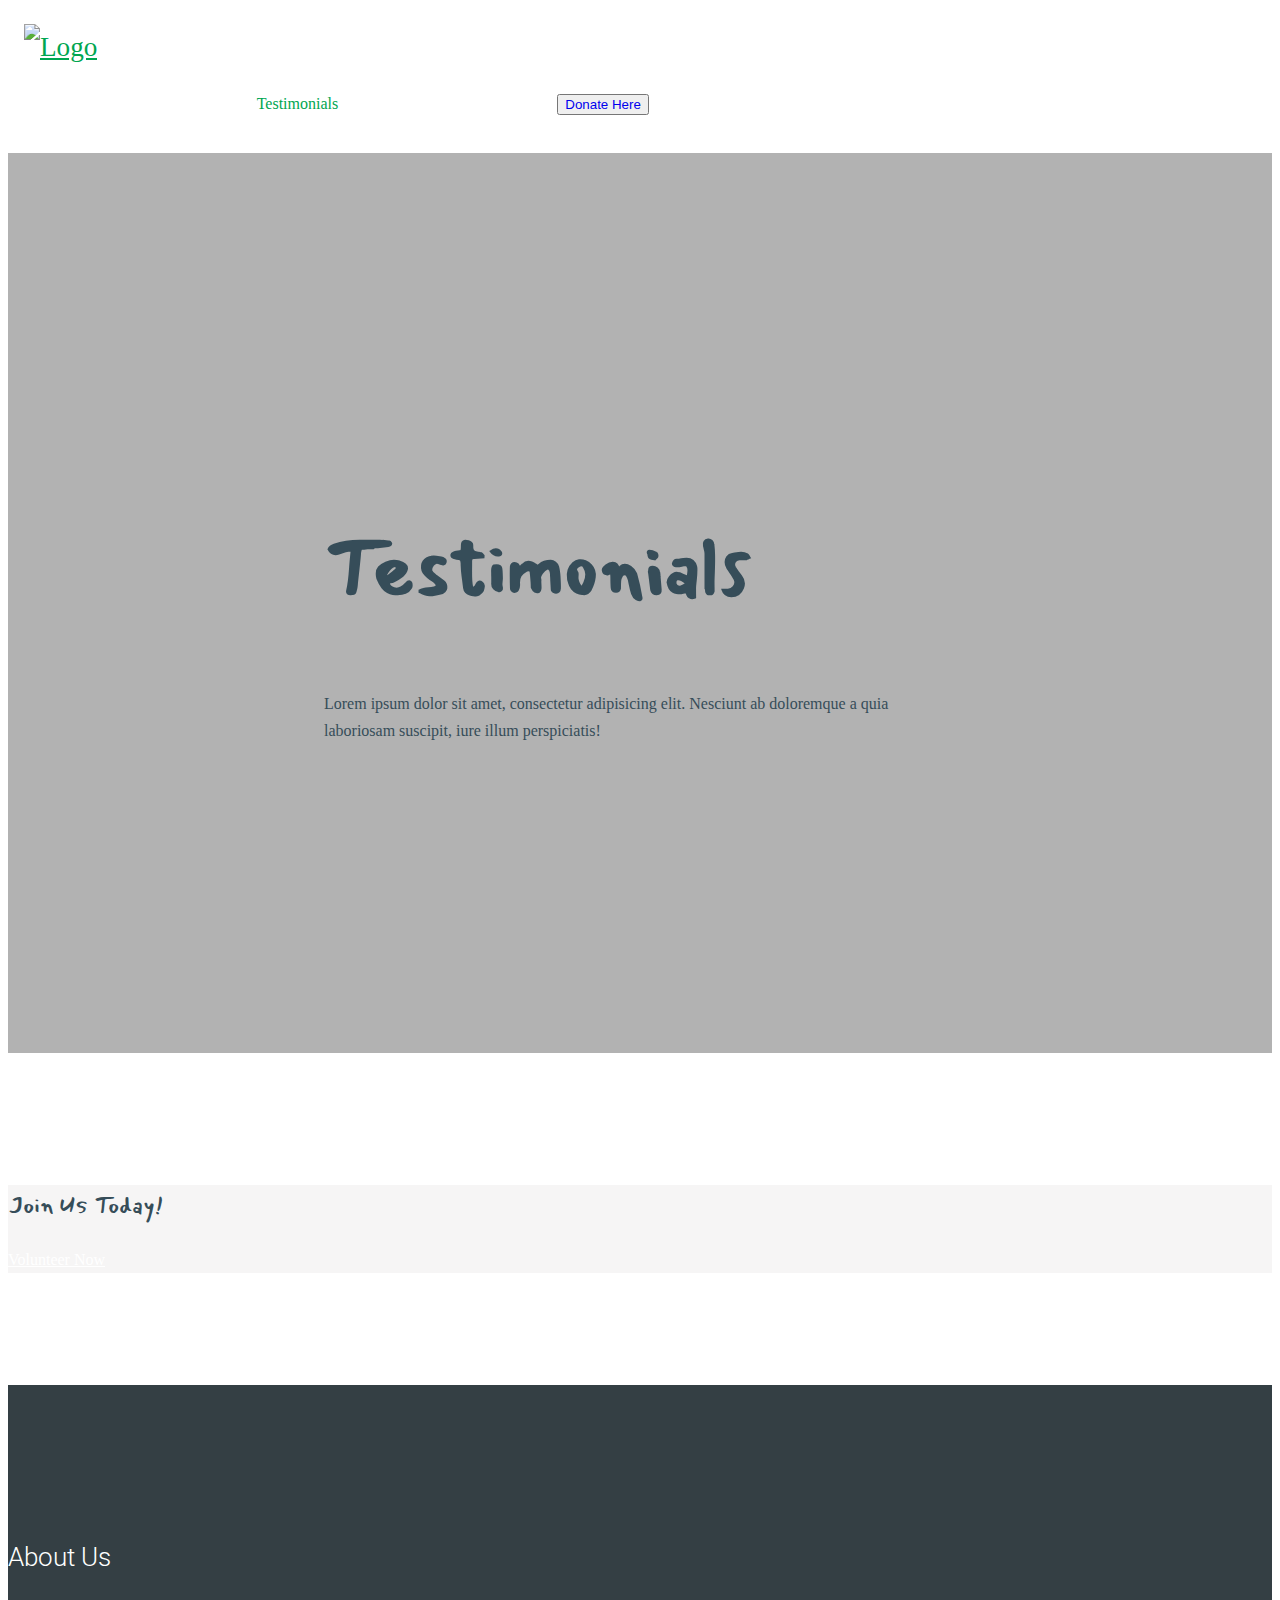
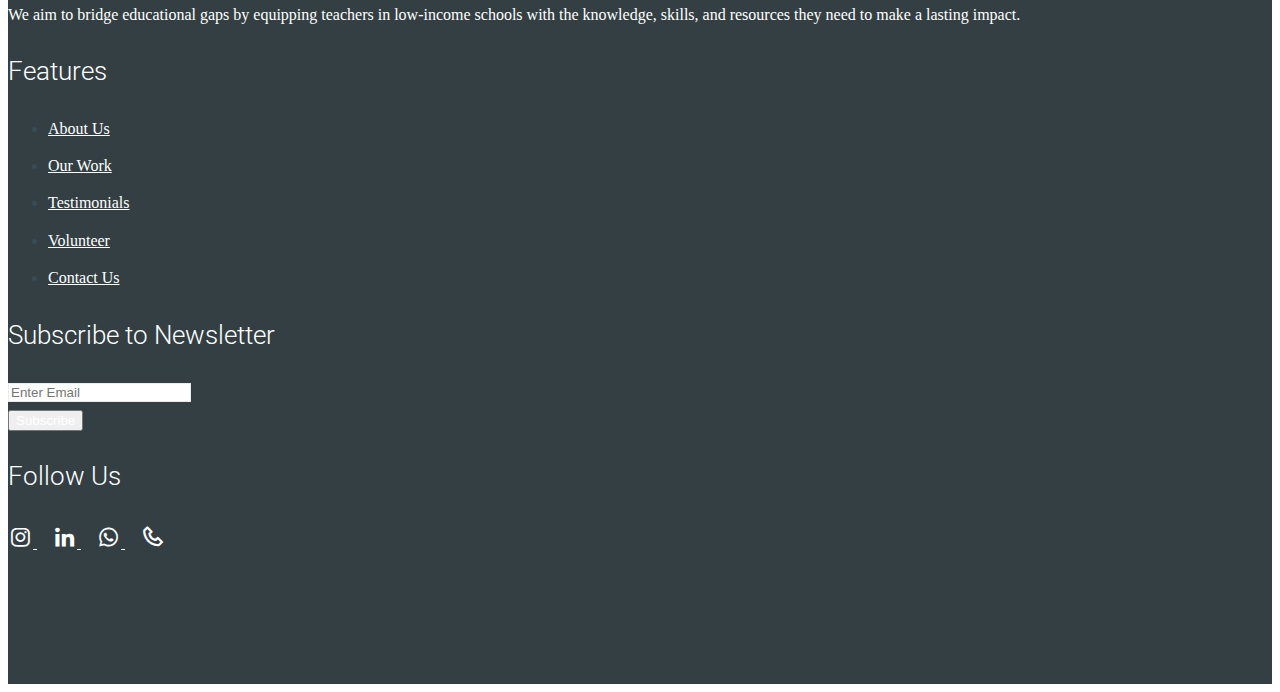
==== fundraiser/blog.html @ a2baa8d6 "modified the html files" ====
<!DOCTYPE html>
<html lang="en">

<head>
  <title>Testimonials | THE WELL TEACHERS EDUCATION AND ADVANCEMENT FOUNDATION</title>
  <meta charset="utf-8">
  <meta name="viewport" content="width=device-width, initial-scale=1, shrink-to-fit=no">


    <link href="https://fonts.googleapis.com/css?family=Mansalva|Roboto&display=swap" rel="stylesheet">

    <link rel="stylesheet" href="fonts/icomoon/style.css">
    <link href="https://unpkg.com/boxicons@2.1.4/css/boxicons.min.css" rel="stylesheet"/>

    <link rel="stylesheet" href="css/bootstrap.min.css">
    <link rel="stylesheet" href="css/animate.min.css">
    <link rel="stylesheet" href="css/jquery.fancybox.min.css">
    <link rel="stylesheet" href="css/owl.carousel.min.css">
    <link rel="stylesheet" href="css/owl.theme.default.min.css">
    <link rel="stylesheet" href="fonts/flaticon/font/flaticon.css">
    <link rel="stylesheet" href="css/aos.css">

    <!-- MAIN CSS -->
    <link rel="stylesheet" href="css/style.css">

  </head>

  <body data-spy="scroll" data-target=".site-navbar-target" data-offset="300">

    
    <div class="site-wrap" id="home-section">

      <div class="site-mobile-menu site-navbar-target">
        <div class="site-mobile-menu-header">
          <div class="site-mobile-menu-close mt-3">
            <span class="icon-close2 js-menu-toggle"></span>
          </div>
        </div>
        <div class="site-mobile-menu-body"></div>
      </div>

      <header class="site-navbar site-navbar-target bg-secondary shadow" role="banner">

        <div class="container">
          <div class="row align-items-center position-relative">
  
  
            <div class="site-logo">
              <a href="index.html" class="text-white"><img src="./images/logo.png" width="50" height="50" alt="Logo"></a>
            </div>
  
  
            <nav class="site-navigation text-left ml-auto " role="navigation">
              <ul class="site-menu main-menu js-clone-nav ml-auto d-none d-lg-block">
                <li><a href="index.html" class="nav-link">Home</a></li>
                <li><a href="about.html" class="nav-link">About Us</a></li>
                <li><a href="causes.html" class="nav-link">Our Work</a></li>
                <li class="active"><a href="blog.html" class="nav-link">Testimonials</a></li>
                <li><a href="contact.html" class="nav-link">Contact Us</a></li>
                <li><a href="joinus.html" class="nav-link">Our volunteers</a></li>
                <button class="nav-button rounded-pill p-2 px-3 border-top-0 border-left-0"><a href="./donate.html" class="text-secondary">Donate Here</a></button>
              </ul>
            </nav>
  
  
            <div class="ml-auto toggle-button d-inline-block d-lg-none"><a href="#"
                class="site-menu-toggle py-5 js-menu-toggle text-white"><span class="icon-menu h3 text-white"></span></a>
            </div>
  
  
  
          </div>
        </div>
  
      </header>

    <div class="owl-carousel-wrapper">

      

      <div class="box-92819">
        <h1 class="text-white mb-3">Testimonials</h1>
        <p class="lead text-white">Lorem ipsum dolor sit amet, consectetur adipisicing elit. Nesciunt ab doloremque a quia laboriosam suscipit, iure illum perspiciatis!</p>
      </div>

      
        <div class="ftco-cover-1 overlay" style="background-image: url('images/sky.jpeg');"></div>
      
    </div>
    
    <div class="site-section">
      <div class="container">

        <div class="d-md-flex cta-20101 align-self-center bg-light p-5">
          <div class="">
            <h2 class="text-cursive">Join Us Today!</h2>
          </div>
          <div class="ml-auto"><a href="#" class="btn btn-primary">Volunteer Now</a></div>
        </div>

      </div>
    </div>
    
    <footer class="site-footer">
      <div class="container">
        <div class="row  d-flex justify-content-center align-items-center">
          <div class="col-md-6">
            <div class="row">
              <div class="col-md-7">
                <h2 class="footer-heading mb-4">About Us</h2>
                <p>We aim to bridge educational gaps by equipping teachers in low-income schools with the knowledge, skills, and resources they need to make a lasting impact. 
                </p>

              </div>
              <div class="col-md-4 ml-auto">
                <h2 class="footer-heading mb-4">Features</h2>
                <ul class="list-unstyled">
                  <li><a href="about.html">About Us</a></li>
                  <li><a href="#">Our Work</a></li>
                  <li><a href="#">Testimonials</a></li>
                  <li><a href="#">Volunteer</a></li>
                  <li><a href="#">Contact Us</a></li>
                </ul>
              </div>

            </div>
          </div>
          <div class="col-md-4">

            <div class="mb-5">
              <h2 class="footer-heading mb-4">Subscribe to Newsletter</h2>
              <form action="#" method="post" class="footer-suscribe-form">
                <div class="input-group mb-3">
                  <input type="text" class="form-control rounded-0 border-secondary text-white bg-transparent" placeholder="Enter Email" aria-label="Enter Email" aria-describedby="button-addon2">
                  <div class="input-group-append">
                    <button class="btn btn-primary text-white" type="button" id="button-addon2">Subscribe</button>
                  </div>
                </div>
              </form>

            </div>

            <div class="social-icons">
              <h2 class="footer-heading mb-4">Follow Us</h2>
              <a href="https://www.instagram.com/thewellteachersfoundation?igsh=MTJmdHlhZ3VtdWQ0ZQ==" target="social-frame">
                <i class="bx bxl-instagram"></i>
              </a>
              <a href="https://www.linkedin.com/company/kawefellowship/" target="social-frame">
               <i class="bx bxl-linkedin"></i>
              </a>
              <a href="https://wa.me/%2B2347089615017?text=Hello%20I%E2%80%99d%20like%20to%20make%20enquiries%20about%20the%20program%20" target="social-frame">
                <i class="bx bxl-whatsapp"></i>
              </a>
              <a href="tel:+2348135367213" target="social-frame">
                <i class='bx bx-phone'></i>
              </a>
              <iframe name="socialFrame" style="display: none;"></iframe>
           </div>

          </div>
        </div>
      </div>
    </footer>

    </div>

    <script src="js/jquery-3.3.1.min.js"></script>
    <script src="js/popper.min.js"></script>
    <script src="js/bootstrap.min.js"></script>
    <script src="js/owl.carousel.min.js"></script>
    <script src="js/jquery.sticky.js"></script>
    <script src="js/jquery.waypoints.min.js"></script>
    <script src="js/jquery.animateNumber.min.js"></script>
    <script src="js/jquery.fancybox.min.js"></script>
    <script src="js/jquery.easing.1.3.js"></script>
    <script src="js/aos.js"></script>

    <script src="js/main.js"></script>

  </body>

</html>
---- fundraiser/css/style.css ----
/* Base */
html {
  overflow-x: hidden; }

.font-size-10 {
  font-size: 10px; }

.font-size-11 {
  font-size: 11px; }

.font-size-12 {
  font-size: 12px; }

.font-size-13 {
  font-size: 13px; }

.font-size-14 {
  font-size: 14px; }

.font-size-15 {
  font-size: 15px; }

.font-size-16 {
  font-size: 16px; }

.font-size-17 {
  font-size: 17px; }

.font-size-18 {
  font-size: 18px; }

.font-size-19 {
  font-size: 19px; }

.font-size-20 {
  font-size: 20px; }

.font-size-21 {
  font-size: 21px; }

.font-size-22 {
  font-size: 22px; }

.font-size-23 {
  font-size: 23px; }

.font-size-24 {
  font-size: 24px; }

.font-size-25 {
  font-size: 25px; }

.font-size-26 {
  font-size: 26px; }

.font-size-27 {
  font-size: 27px; }

.font-size-28 {
  font-size: 28px; }

.font-size-29 {
  font-size: 29px; }

.font-size-30 {
  font-size: 30px; }

.font-gray-1 {
  color: #f7f7f7; }

.font-gray-2 {
  color: #e9e9e9; }

.font-gray-3 {
  color: #d9d9d9; }

.font-gray-4 {
  color: #c9c9c9; }

.font-gray-5, .block-heading-1 span {
  color: #b8b8b8; }

.font-gray-6 {
  color: #a8a8a8; }

.font-gray-7 {
  color: #939393; }

.font-gray-8 {
  color: #7b7b7b; }

.font-gray-9 {
  color: #636363 #4d4d4d; }

.font-gray-10 {
  color: #353535; }

.border-gray-1 {
  border-color: #f7f7f7; }

.border-gray-2 {
  border-color: #e9e9e9; }

.border-gray-3 {
  border-color: #d9d9d9; }

.border-gray-4 {
  border-color: #c9c9c9; }

.border-gray-5 {
  border-color: #b8b8b8; }

.border-gray-6 {
  border-color: #a8a8a8; }

.border-gray-7 {
  border-color: #939393; }

.border-gray-8 {
  border-color: #7b7b7b; }

.border-gray-9 {
  border-color: #636363 #4d4d4d; }

.border-gray-10 {
  border-color: #353535; }

.bg-gray-1 {
  border-color: #f7f7f7; }

.bg-gray-2 {
  border-color: #e9e9e9; }

.bg-gray-3 {
  border-color: #d9d9d9; }

.bg-gray-4 {
  border-color: #c9c9c9; }

.bg-gray-5 {
  border-color: #b8b8b8; }

.bg-gray-6 {
  border-color: #a8a8a8; }

.bg-gray-7 {
  border-color: #939393; }

.bg-gray-8 {
  border-color: #7b7b7b; }

.bg-gray-9 {
  border-color: #636363 #4d4d4d; }

.bg-gray-10 {
  border-color: #353535; }

.letter-spacing-1 {
  letter-spacing: 0.1em; }

.letter-spacing-2 {
  letter-spacing: 0.2em; }

.border-w-1 {
  border-width: 1px; }

.border-w-2 {
  border-width: 2px; }

.border-w-3 {
  border-width: 3px; }

.border-w-4 {
  border-width: 4px; }

.border-w-5 {
  border-width: 5px; }

.primary-black--hover {
  background: #00a651;
  color: #fff; }
  .primary-black--hover:hover {
    background: #000;
    color: #fff; }

.primary-dark--hover {
  background: #00a651;
  color: #fff; }
  .primary-dark--hover:hover {
    background: gray;
    color: #fff; }

.primary-primary-outline--hover {
  background: #00a651;
  color: #fff; }
  .primary-primary-outline--hover:hover {
    border-color: #00a651;
    background: transparent; }

.primary-outline-primary--hover {
  background: transparent;
  border-color: #00a651; }
  .primary-outline-primary--hover:hover {
    color: #fff;
    background: #00a651; }

body {
  line-height: 1.7;
  color: #364d59 !important;
  font-weight: 300;
  font-size: 1rem;
  background-color: #fff; }
  body:before {
    position: absolute;
    content: "";
    left: 0;
    right: 0;
    bottom: 0;
    top: 0;
    background: rgba(0, 0, 0, 0.3);
    -webkit-transition: .3s all ease;
    -o-transition: .3s all ease;
    transition: .3s all ease;
    opacity: 0;
    visibility: hidden;
    z-index: 399; }
  body.offcanvas-menu {
    position: relative; }
    body.offcanvas-menu:before {
      opacity: 1;
      visibility: visible; }

::-moz-selection {
  background: #000;
  color: #fff; }

::selection {
  background: #000;
  color: #fff; }

a {
  -webkit-transition: .3s all ease;
  -o-transition: .3s all ease;
  transition: .3s all ease; }
  a:hover {
    text-decoration: none; }

h1, h2, h3, h4, h5,
.h1, .h2, .h3, .h4, .h5 {
  font-weight: 300;
  color: #364d59;
  font-family: "Roboto", serif; }

.border-2 {
  border-width: 2px; }

.text-black {
  color: #000 !important; }

.bg-black {
  background: #000 !important; }

.color-black-opacity-5 {
  color: rgba(0, 0, 0, 0.5); }

.color-white-opacity-5 {
  color: rgba(255, 255, 255, 0.5); }

.btn:active, .btn:focus {
  outline: none;
  -webkit-box-shadow: none !important;
  box-shadow: none !important; }

.btn.btn-primary {
  color: #fff; }

.btn.btn-outline-white {
  border-color: #fff;
  background: transparent;
  color: #fff; }
  .btn.btn-outline-white:hover {
    background: #fff;
    border-color: #fff;
    color: #000; }

.line-height-1 {
  line-height: 1 !important; }

.bg-black {
  background: #000; }

.form-control:active, .form-control:focus {
  border-color: #00a651; }

.form-control:hover, .form-control:active, .form-control:focus {
  -webkit-box-shadow: none !important;
  box-shadow: none !important; }




.volunteer-card {
  border-radius: 15px;
  box-shadow: 0 4px 8px rgba(0, 0, 0, 0.1);
  transition: transform 0.3s;
}
.volunteer-card:hover {
  transform: scale(1.05);
}
.volunteer-img {
    width: 120px;
    /* height: 120px; */
    object-fit: cover;
}

/* styling the join-us page */
.volunteers-section {
  padding: 20px;
}

.volunteers-section h1 {
  text-align: center;
  margin-block: 30px;
}

.volunteers-container {
  display: flex;
  justify-content: center;
  gap: 20px;
  flex-wrap: wrap;
}

.volunteers-card {
  background: white;
  padding: 20px;
  border-radius: 10px;
  box-shadow: 0 4px 8px rgba(0, 0, 0, 0.1);
  text-align: center;
  width: 200px;
}

.volunteers-card img {
  width: 100%;
  border-radius: 50%;
  height: 150px;
  object-fit: cover;
}

.volunteers-card h3 {
  margin: 10px 0;
  color: #333;
}

.volunteers-card p {
  color: gray;
}
/* styling the join us page done */

/* styling call to volunteer section */
.call-to-volunteer{
  background-image: url(../images/bg2.jpeg);
  background-repeat: no-repeat;
  background-position: center;
  background-size: cover;
  height: 70vh;
  margin-block: 40px;
  width: 100%;
  display: flex;
  align-items: center;
  justify-content: center;
}
.call-to-volunteer-content{
  background-color: #333;
  min-height: 60px;
  max-width: 600px;
  padding: 40px;
  border-radius: 10px;
}

/* styling call to volunteer section done */
/* styling footer icons */
.social-icons a {
  margin-right: 15px;
  /* display: block; */
}

.social-icons i {
  font-size: 25px;
  line-height: 1.4;
  color: #ffffff;
  transition: color 0.3s;
}
.social-icons i:hover {
  color: #00a651;
}
/* styling footer icons done */

.site-section {
  padding: 2.5em 0; 
}
/* #site-problem{
  background-color: #00a651;
  margin-top: -170px !important;
  padding: 15px !important;
} */

/* styling about mission section */
.mission-image{
  height: 250px;
}
/* styling about mission section done */
#site-team{
    background-color: rgb(0, 166, 81, 0.2);
    margin-top: -110px !important;
    padding: 15px !important;
}

/* styling the latest causes */
#site-causes{
  display:flex;
  justify-content: center;
  align-items: center;
  flex-direction: column;
  /* border: 4px dashed rgb(165, 163, 163, 0.2); */
  border: 4px dashed rgb(0, 166, 81, 0.2);
}
/* styling the latest causes */


  @media (min-width: 768px) {
    .site-section {
      padding: 5em 0; 
    } 
  }
  .site-section.site-section-sm {
    padding: 4em 0; 
}


/* styling footer section */
.site-footer {
  padding: 4em 0;
  background-color: rgb(30, 42, 48, 0.9);
 }
  @media (min-width: 768px) {
    .site-footer {
      padding: 8em 0; } }
  .site-footer .border-top {
    border-top: 1px solid rgba(255, 255, 255, 0.1) !important; }
  .site-footer p {
    /* color: gray;  */
    color: #ffffff;
  }
  .site-footer h2, .site-footer h3, .site-footer h4, .site-footer h5 {
    color: #000; }
  .site-footer a {
    /* color: rgba(0, 0, 0, 0.5);  */
    color: #ffffff;
  }
    .site-footer a:hover {
      color: #00a651; }
  .site-footer ul li {
    margin-bottom: 10px; }
  .site-footer .footer-heading {
    font-size: 26px;
    color: #ffffff; 
  }

.bg-text-line {
  display: inline;
  background: #000;
  -webkit-box-shadow: 20px 0 0 #000, -20px 0 0 #000;
  box-shadow: 20px 0 0 #000, -20px 0 0 #000; }

.text-white-opacity-05 {
  color: rgba(255, 255, 255, 0.5); }

.text-black-opacity-05 {
  color: rgba(0, 0, 0, 0.5); }

.hover-bg-enlarge {
  overflow: hidden;
  position: relative; }
  @media (max-width: 991.98px) {
    .hover-bg-enlarge {
      height: auto !important; } }
  .hover-bg-enlarge > div {
    -webkit-transform: scale(1);
    -ms-transform: scale(1);
    transform: scale(1);
    -webkit-transition: .8s all ease-in-out;
    -o-transition: .8s all ease-in-out;
    transition: .8s all ease-in-out; }
  .hover-bg-enlarge:hover > div, .hover-bg-enlarge:focus > div, .hover-bg-enlarge:active > div {
    -webkit-transform: scale(1.2);
    -ms-transform: scale(1.2);
    transform: scale(1.2); }
  @media (max-width: 991.98px) {
    .hover-bg-enlarge .bg-image-md-height {
      height: 300px !important; } }

.bg-image {
  background-size: cover;
  background-position: center center;
  background-repeat: no-repeat;
  background-attachment: fixed; }
  .bg-image.overlay {
    position: relative; }
    .bg-image.overlay:after {
      position: absolute;
      content: "";
      top: 0;
      left: 0;
      right: 0;
      bottom: 0;
      z-index: 0;
      width: 100%;
      background: rgba(33, 50, 59, 0.9); }
  .bg-image.overlay-primary {
    position: relative; }
    .bg-image.overlay-primary:after {
      position: absolute;
      content: "";
      top: 0;
      left: 0;
      right: 0;
      bottom: 0;
      z-index: 0;
      width: 100%;
      background: rgba(0, 166, 81, 0.9); }
  .bg-image > .container {
    position: relative;
    z-index: 1; }

@media (max-width: 991.98px) {
  .img-md-fluid {
    max-width: 100%; } }

@media (max-width: 991.98px) {
  .display-1, .display-3 {
    font-size: 3rem; } }

.play-single-big {
  width: 90px;
  height: 90px;
  display: inline-block;
  border: 2px solid #fff;
  color: #fff !important;
  border-radius: 50%;
  position: relative;
  -webkit-transition: .3s all ease-in-out;
  -o-transition: .3s all ease-in-out;
  transition: .3s all ease-in-out; }
  .play-single-big > span {
    font-size: 50px;
    position: absolute;
    top: 50%;
    left: 50%;
    -webkit-transform: translate(-40%, -50%);
    -ms-transform: translate(-40%, -50%);
    transform: translate(-40%, -50%); }
  .play-single-big:hover {
    width: 120px;
    height: 120px; }

.overlap-to-top {
  margin-top: -150px; }

.ul-check {
  margin-bottom: 50px; }
  .ul-check li {
    position: relative;
    padding-left: 35px;
    margin-bottom: 15px;
    line-height: 1.5; }
    .ul-check li:before {
      left: 0;
      font-size: 20px;
      top: -.3rem;
      font-family: "icomoon";
      content: "\e5ca";
      position: absolute; }
  .ul-check.white li:before {
    color: #fff; }
  .ul-check.success li:before {
    color: #00a651; }
  .ul-check.primary li:before {
    color: #00a651; }

.select-wrap, .wrap-icon {
  position: relative; }
  .select-wrap .icon, .wrap-icon .icon {
    position: absolute;
    right: 10px;
    top: 50%;
    -webkit-transform: translateY(-50%);
    -ms-transform: translateY(-50%);
    transform: translateY(-50%);
    font-size: 22px; }
  .select-wrap select, .wrap-icon select {
    -webkit-appearance: none;
    -moz-appearance: none;
    appearance: none;
    width: 100%; }

/* Navbar */
.site-navbar {
  margin-bottom: 0px;
  z-index: 1999;
  position: relative;
  top: 0;
  width: 100%;
  padding: 1rem; 
}
.nav-link{
  margin-inline: 8px !important;
}
.nav-link :hover{
  color: #00a651 !important;
}
  @media (max-width: 991.98px) {
    .site-navbar {
      padding-top: 3rem;
      padding-bottom: 3rem; } }
  .site-navbar .toggle-button {
    position: absolute;
    right: 0px; }
  .site-navbar .site-logo {
    margin: 0;
    padding: 0;
    font-size: 1.7rem; }
    .site-navbar .site-logo a {
      color: #00a651;
       }
    @media (max-width: 991.98px) {
      .site-navbar .site-logo {
        float: left;
        position: relative; } }
  .site-navbar .site-navigation.border-bottom {
    border-bottom: 1px solid white !important; }
  .site-navbar .site-navigation .site-menu {
    margin: 0;
    padding: 0;
    margin-bottom: 0; }
    .site-navbar .site-navigation .site-menu .active {
      color: #00a651 !important; }
    .site-navbar .site-navigation .site-menu a {
      text-decoration: none !important;
      display: inline-block; }
    .site-navbar .site-navigation .site-menu > li {
      display: inline-block; }
      .site-navbar .site-navigation .site-menu > li > a {
        margin-left: 15px;
        margin-right: 15px;
        padding: 20px 0px;
        color: #fff !important;
        display: inline-block;
        text-decoration: none !important; }
        .site-navbar .site-navigation .site-menu > li > a:hover {
          color: #00a651; }
      .site-navbar .site-navigation .site-menu > li.active > a {
        color: #00a651 !important; }
    .site-navbar .site-navigation .site-menu .has-children {
      position: relative; }
      .site-navbar .site-navigation .site-menu .has-children > a {
        position: relative;
        padding-right: 20px; }
        .site-navbar .site-navigation .site-menu .has-children > a:before {
          position: absolute;
          content: "\e313";
          font-size: 16px;
          top: 50%;
          right: 0;
          -webkit-transform: translateY(-50%);
          -ms-transform: translateY(-50%);
          transform: translateY(-50%);
          font-family: 'icomoon'; }
      .site-navbar .site-navigation .site-menu .has-children .dropdown {
        visibility: hidden;
        opacity: 0;
        top: 100%;
        position: absolute;
        text-align: left;
        border-top: 2px solid #00a651;
        -webkit-box-shadow: 0 2px 10px -2px rgba(0, 0, 0, 0.1);
        box-shadow: 0 2px 10px -2px rgba(0, 0, 0, 0.1);
        padding: 0px 0;
        margin-top: 20px;
        margin-left: 0px;
        background: #fff;
        -webkit-transition: 0.2s 0s;
        -o-transition: 0.2s 0s;
        transition: 0.2s 0s; }
        .site-navbar .site-navigation .site-menu .has-children .dropdown.arrow-top {
          position: absolute; }
          .site-navbar .site-navigation .site-menu .has-children .dropdown.arrow-top:before {
            display: none;
            bottom: 100%;
            left: 20%;
            border: solid transparent;
            content: " ";
            height: 0;
            width: 0;
            position: absolute;
            pointer-events: none; }
          .site-navbar .site-navigation .site-menu .has-children .dropdown.arrow-top:before {
            border-color: rgba(136, 183, 213, 0);
            border-bottom-color: #fff;
            border-width: 10px;
            margin-left: -10px; }
        .site-navbar .site-navigation .site-menu .has-children .dropdown a {
          text-transform: none;
          letter-spacing: normal;
          -webkit-transition: 0s all;
          -o-transition: 0s all;
          transition: 0s all;
          color: #000 !important; }
          .site-navbar .site-navigation .site-menu .has-children .dropdown a.active {
            color: #00a651 !important;
            background: #f8f9fa; }
        .site-navbar .site-navigation .site-menu .has-children .dropdown > li {
          list-style: none;
          padding: 0;
          margin: 0;
          min-width: 200px; }
          .site-navbar .site-navigation .site-menu .has-children .dropdown > li > a {
            padding: 9px 20px;
            display: block; }
            .site-navbar .site-navigation .site-menu .has-children .dropdown > li > a:hover {
              background: #f8f9fa;
              color: #ced4da; }
          .site-navbar .site-navigation .site-menu .has-children .dropdown > li.has-children > a:before {
            content: "\e315";
            right: 20px; }
          .site-navbar .site-navigation .site-menu .has-children .dropdown > li.has-children > .dropdown, .site-navbar .site-navigation .site-menu .has-children .dropdown > li.has-children > ul {
            left: 100%;
            top: 0; }
          .site-navbar .site-navigation .site-menu .has-children .dropdown > li.has-children:hover > a, .site-navbar .site-navigation .site-menu .has-children .dropdown > li.has-children:active > a, .site-navbar .site-navigation .site-menu .has-children .dropdown > li.has-children:focus > a {
            background: #f8f9fa;
            color: #ced4da; }
      .site-navbar .site-navigation .site-menu .has-children:hover > a, .site-navbar .site-navigation .site-menu .has-children:focus > a, .site-navbar .site-navigation .site-menu .has-children:active > a {
        color: #00a651; }
      .site-navbar .site-navigation .site-menu .has-children:hover, .site-navbar .site-navigation .site-menu .has-children:focus, .site-navbar .site-navigation .site-menu .has-children:active {
        cursor: pointer; }
        .site-navbar .site-navigation .site-menu .has-children:hover > .dropdown, .site-navbar .site-navigation .site-menu .has-children:focus > .dropdown, .site-navbar .site-navigation .site-menu .has-children:active > .dropdown {
          -webkit-transition-delay: 0s;
          -o-transition-delay: 0s;
          transition-delay: 0s;
          margin-top: 0px;
          visibility: visible;
          opacity: 1; }

.site-mobile-menu {
  width: 300px;
  position: fixed;
  right: 0;
  z-index: 2000;
  padding-top: 20px;
  background: #fff;
  height: calc(100vh);
  -webkit-transform: translateX(110%);
  -ms-transform: translateX(110%);
  transform: translateX(110%);
  -webkit-box-shadow: -10px 0 20px -10px rgba(0, 0, 0, 0.1);
  box-shadow: -10px 0 20px -10px rgba(0, 0, 0, 0.1);
  -webkit-transition: .3s all ease-in-out;
  -o-transition: .3s all ease-in-out;
  transition: .3s all ease-in-out; }
  .offcanvas-menu .site-mobile-menu {
    -webkit-transform: translateX(0%);
    -ms-transform: translateX(0%);
    transform: translateX(0%); }
  .site-mobile-menu .site-mobile-menu-header {
    width: 100%;
    float: left;
    padding-left: 20px;
    padding-right: 20px; }
    .site-mobile-menu .site-mobile-menu-header .site-mobile-menu-close {
      float: right;
      margin-top: 8px; }
      .site-mobile-menu .site-mobile-menu-header .site-mobile-menu-close span {
        font-size: 30px;
        display: inline-block;
        padding-left: 10px;
        padding-right: 0px;
        line-height: 1;
        cursor: pointer;
        -webkit-transition: .3s all ease;
        -o-transition: .3s all ease;
        transition: .3s all ease; }
        .site-mobile-menu .site-mobile-menu-header .site-mobile-menu-close span:hover {
          color: #ced4da; }
    .site-mobile-menu .site-mobile-menu-header .site-mobile-menu-logo {
      float: left;
      margin-top: 10px;
      margin-left: 0px; }
      .site-mobile-menu .site-mobile-menu-header .site-mobile-menu-logo a {
        display: inline-block;
        text-transform: uppercase; }
        .site-mobile-menu .site-mobile-menu-header .site-mobile-menu-logo a img {
          max-width: 70px; }
        .site-mobile-menu .site-mobile-menu-header .site-mobile-menu-logo a:hover {
          text-decoration: none; }
  .site-mobile-menu .site-mobile-menu-body {
    overflow-y: scroll;
    -webkit-overflow-scrolling: touch;
    position: relative;
    padding: 0 20px 20px 20px;
    height: calc(100vh - 52px);
    padding-bottom: 150px; }
  .site-mobile-menu .site-nav-wrap {
    padding: 0;
    margin: 0;
    list-style: none;
    position: relative; }
    .site-mobile-menu .site-nav-wrap a {
      padding: 10px 20px;
      display: block;
      position: relative;
      color: #212529; }
      .site-mobile-menu .site-nav-wrap a:hover {
        color: #00a651; }
    .site-mobile-menu .site-nav-wrap li {
      position: relative;
      display: block; }
      .site-mobile-menu .site-nav-wrap li .nav-link.active {
        color: #00a651; }
      .site-mobile-menu .site-nav-wrap li.active > a {
        color: #00a651; }
    .site-mobile-menu .site-nav-wrap .arrow-collapse {
      position: absolute;
      right: 0px;
      top: 10px;
      z-index: 20;
      width: 36px;
      height: 36px;
      text-align: center;
      cursor: pointer;
      border-radius: 50%; }
      .site-mobile-menu .site-nav-wrap .arrow-collapse:hover {
        background: #f8f9fa; }
      .site-mobile-menu .site-nav-wrap .arrow-collapse:before {
        font-size: 12px;
        z-index: 20;
        font-family: "icomoon";
        content: "\f078";
        position: absolute;
        top: 50%;
        left: 50%;
        -webkit-transform: translate(-50%, -50%) rotate(-180deg);
        -ms-transform: translate(-50%, -50%) rotate(-180deg);
        transform: translate(-50%, -50%) rotate(-180deg);
        -webkit-transition: .3s all ease;
        -o-transition: .3s all ease;
        transition: .3s all ease; }
      .site-mobile-menu .site-nav-wrap .arrow-collapse.collapsed:before {
        -webkit-transform: translate(-50%, -50%);
        -ms-transform: translate(-50%, -50%);
        transform: translate(-50%, -50%); }
    .site-mobile-menu .site-nav-wrap > li {
      display: block;
      position: relative;
      float: left;
      width: 100%; }
      .site-mobile-menu .site-nav-wrap > li > a {
        padding-left: 20px;
        font-size: 20px; }
      .site-mobile-menu .site-nav-wrap > li > ul {
        padding: 0;
        margin: 0;
        list-style: none; }
        .site-mobile-menu .site-nav-wrap > li > ul > li {
          display: block; }
          .site-mobile-menu .site-nav-wrap > li > ul > li > a {
            padding-left: 40px;
            font-size: 16px; }
          .site-mobile-menu .site-nav-wrap > li > ul > li > ul {
            padding: 0;
            margin: 0; }
            .site-mobile-menu .site-nav-wrap > li > ul > li > ul > li {
              display: block; }
              .site-mobile-menu .site-nav-wrap > li > ul > li > ul > li > a {
                font-size: 16px;
                padding-left: 60px; }
    .site-mobile-menu .site-nav-wrap[data-class="social"] {
      float: left;
      width: 100%;
      margin-top: 30px;
      padding-bottom: 5em; }
      .site-mobile-menu .site-nav-wrap[data-class="social"] > li {
        width: auto; }
        .site-mobile-menu .site-nav-wrap[data-class="social"] > li:first-child a {
          padding-left: 15px !important; }

.sticky-wrapper {
  position: relative;
  z-index: 100;
  width: 100%;
  position: relative;
  top: 0; }
  .sticky-wrapper .site-navbar {
    -webkit-transition: .3s all ease;
    -o-transition: .3s all ease;
    transition: .3s all ease; }
  .sticky-wrapper .site-navbar {
    background: #fff; }
    .sticky-wrapper .site-navbar ul li a {
      color: rgba(0, 0, 0, 0.7) !important; }
      .sticky-wrapper .site-navbar ul li a.active {
        color: #000 !important; }
  .sticky-wrapper.is-sticky .site-navbar {
    background: #fff;
    -webkit-box-shadow: 4px 0 20px -5px rgba(0, 0, 0, 0.2);
    box-shadow: 4px 0 20px -5px rgba(0, 0, 0, 0.2); }
    .sticky-wrapper.is-sticky .site-navbar .site-logo a {
      color: #00a651; }
    .sticky-wrapper.is-sticky .site-navbar ul li a {
      color: #000 !important; }
      .sticky-wrapper.is-sticky .site-navbar ul li a.active {
        color: #00a651 !important; }
  .sticky-wrapper .shrink {
    padding-top: 0px !important;
    padding-bottom: 0px !important; }
    @media (max-width: 991.98px) {
      .sticky-wrapper .shrink {
        padding-top: 30px !important;
        padding-bottom: 30px !important; } }

/* Blocks */
.site-section-cover {
  position: relative;
  background-size: cover;
  background-repeat: no-repeat;
  background-position: center center; }
  .site-section-cover,
  .site-section-cover .container {
    position: relative;
    z-index: 2; }
  .site-section-cover,
  .site-section-cover .container > .row {
    height: calc(100vh - 196px);
    min-height: 577px; }
    @media (max-width: 991.98px) {
      .site-section-cover,
      .site-section-cover .container > .row {
        height: calc(70vh - 196px);
        min-height: 400px; } }
  .site-section-cover.overlay, .site-section-cover.overlay-2 {
    position: relative; }
    .site-section-cover.overlay:before, .site-section-cover.overlay-2:before {
      position: absolute;
      content: "";
      top: 0;
      left: 0;
      right: 0;
      bottom: 0;
      z-index: 1; }
  .site-section-cover.overlay-2:before {
    background: #21323b;
    opacity: .9; }
  .site-section-cover.inner-page,
  .site-section-cover.inner-page .container > .row {
    height: auto;
    min-height: auto;
    padding: 2em 0; }
  .site-section-cover.img-bg-section {
    background-size: cover;
    background-repeat: no-repeat; }
  .site-section-cover h1 {
    font-size: 3rem;
    color: #fff;
    line-height: 1;
    font-weight: 900 !important; }
    @media (max-width: 991.98px) {
      .site-section-cover h1 {
        font-size: 2rem; } }
  .site-section-cover p {
    font-size: 18px;
    color: #fff; }

.site-section {
  padding: 7rem 0; }
  @media (max-width: 991.98px) {
    .site-section {
      padding: 3rem 0; } }

.block-heading-1 span {
  text-transform: uppercase;
  font-size: 12px;
  letter-spacing: .1em;
  font-weight: bold; }

.block-heading-1 h2 {
  font-size: 3rem;
  color: #00a651; }
  @media (max-width: 991.98px) {
    .block-heading-1 h2 {
      font-size: 2rem; } }

.block-feature-1-wrap {
  margin-bottom: 7rem; }
  .block-feature-1-wrap > .container > .row {
    margin-left: -18px;
    margin-right: -18px; }
    .block-feature-1-wrap > .container > .row > .col,
    .block-feature-1-wrap > .container > .row > [class*="col-"] {
      padding-right: 36px;
      padding-left: 36px; }

.block-feature-1 {
  background: #f2f2f2;
  padding: 30px 30px 30px 50px;
  position: relative; }
  .block-feature-1 h2 {
    font-size: 18px; }
  .block-feature-1 .icon {
    width: 80px;
    height: 80px;
    display: inline-block;
    border-radius: 50%;
    position: absolute;
    left: -40px;
    top: 50%;
    border: 4px solid #fff;
    -webkit-transform: translateY(-50%);
    -ms-transform: translateY(-50%);
    transform: translateY(-50%);
    text-align: center; }
    .block-feature-1 .icon > span {
      font-size: 40px;
      color: #fff;
      position: absolute;
      top: 50%;
      left: 50%;
      -webkit-transform: translate(-50%, -50%);
      -ms-transform: translate(-50%, -50%);
      transform: translate(-50%, -50%); }

.block-img-video-1-wrap .block-img-video-1 {
  position: relative;
  margin-top: -10rem; }
  @media (max-width: 991.98px) {
    .block-img-video-1-wrap .block-img-video-1 {
      margin-top: -6rem; } }

.block-img-video-1 > a {
  display: block;
  position: relative;
  cursor: pointer; }
  .block-img-video-1 > a .icon {
    position: absolute;
    width: 80px;
    height: 80px;
    border-radius: 50%;
    display: inline-block;
    top: 50%;
    left: 50%;
    -webkit-transform: translate(-50%, -50%);
    -ms-transform: translate(-50%, -50%);
    transform: translate(-50%, -50%);
    background: #fff;
    -webkit-transition: .3s all ease-in-out;
    -o-transition: .3s all ease-in-out;
    transition: .3s all ease-in-out; }
    .block-img-video-1 > a .icon > span {
      position: absolute;
      top: 50%;
      font-size: .8rem;
      left: 50%;
      -webkit-transform: translate(-50%, -50%);
      -ms-transform: translate(-50%, -50%);
      transform: translate(-50%, -50%);
      color: #000; }
  .block-img-video-1 > a:hover .icon {
    background: #fff;
    width: 90px;
    height: 90px; }

.block-counter-1 {
  text-align: center; }
  .block-counter-1 .number,
  .block-counter-1 .caption {
    display: block;
    line-height: 1; }
  .block-counter-1 .number {
    color: #00a651;
    font-size: 4rem;
    position: relative;
    padding-bottom: 20px;
    margin-bottom: 20px; }
    @media (max-width: 991.98px) {
      .block-counter-1 .number {
        font-size: 2rem; } }
    .block-counter-1 .number:after {
      position: absolute;
      content: "";
      width: 50px;
      height: 3px;
      left: 50%;
      bottom: 0;
      -webkit-transform: translateX(-50%);
      -ms-transform: translateX(-50%);
      transform: translateX(-50%);
      background: rgba(52, 58, 64, 0.3); }
  .block-counter-1 .caption {
    font-size: 14px;
    letter-spacing: .05em; }

.block-team-member-1 {
  padding: 30px;
  border: 1px solid #e9ecef;
  background: #fff;
  position: relative;
  top: 0;
  -webkit-transition: .15s all ease-in-out;
  -o-transition: .15s all ease-in-out;
  transition: .15s all ease-in-out; }
  .block-team-member-1 figure img {
    max-width: 130px !important;
    margin-left: auto;
    margin-right: auto; }

.block-social-1 > a {
  display: inline-block;
  width: 30px;
  height: 30px;
  position: relative; }
  .block-social-1 > a span {
    position: absolute;
    top: 50%;
    left: 50%;
    -webkit-transform: translate(-50%, -50%);
    -ms-transform: translate(-50%, -50%);
    transform: translate(-50%, -50%); }

.block-testimony-1 {
  padding: 20px;
  position: relative; }
  .block-testimony-1 blockquote {
    background: #fff;
    padding: 30px;
    font-style: italic;
    font-size: 18px;
    color: #000;
    font-family: 'Georgia', Times, serif;
    position: relative; }
  .block-testimony-1 figure {
    position: relative;
    padding-top: 20px; }
    .block-testimony-1 figure:before {
      position: absolute;
      content: "";
      width: 50px;
      left: 50%;
      display: none;
      top: 0;
      -webkit-transform: translateX(-50%);
      -ms-transform: translateX(-50%);
      transform: translateX(-50%);
      background: #00a651;
      height: 2px; }
    .block-testimony-1 figure img {
      max-width: 60px; }
  .block-testimony-1 h3 {
    font-size: 18px; }

.block-13 .owl-nav {
  display: none; }

.block-13 .owl-dots {
  text-align: center;
  position: relative;
  bottom: -30px; }
  .block-13 .owl-dots .owl-dot {
    display: inline-block; }
    .block-13 .owl-dots .owl-dot span {
      display: inline-block;
      width: 7px;
      height: 7px;
      border-radius: 4px;
      background: #cccccc;
      -webkit-transition: 0.3s all cubic-bezier(0.32, 0.71, 0.53, 0.53);
      -o-transition: 0.3s all cubic-bezier(0.32, 0.71, 0.53, 0.53);
      transition: 0.3s all cubic-bezier(0.32, 0.71, 0.53, 0.53);
      margin: 3px; }
    .block-13 .owl-dots .owl-dot.active span {
      background: #00a651; }

.post-entry {
  background: #fff;
  padding: 30px;
  border: 1px solid #e6e6e6;
  border-radius: 4px;
  -webkit-transition: .3s all ease;
  -o-transition: .3s all ease;
  transition: .3s all ease; }
  .post-entry:hover {
    -webkit-box-shadow: 0 5px 15px -5px rgba(0, 0, 0, 0.1);
    box-shadow: 0 5px 15px -5px rgba(0, 0, 0, 0.1); }
  .post-entry h2 {
    font-size: 20px; }
  .post-entry *:last-child {
    margin-bottom: 0; }

.by {
  color: #000;
  border-bottom: 1px dotted #ccc; }
  .by:hover {
    border-bottom: 1px dotted #00a651; }

.form-control {
  border: none;
  border: 1px solid #e6e6e6; }
  .form-control:hover, .form-control:active, .form-control:focus {
    border: 1px solid #666666; }

.sidebar-box {
  margin-bottom: 30px;
  padding: 25px;
  font-size: 15px;
  width: 100%;
  float: left;
  background: #fff; }
  .sidebar-box *:last-child {
    margin-bottom: 0; }
  .sidebar-box h3 {
    font-size: 18px;
    margin-bottom: 15px; }

.categories li,
.sidelink li {
  position: relative;
  margin-bottom: 10px;
  padding-bottom: 10px;
  border-bottom: 1px dotted #dee2e6;
  list-style: none; }
  .categories li:last-child,
  .sidelink li:last-child {
    margin-bottom: 0;
    border-bottom: none;
    padding-bottom: 0; }
  .categories li a,
  .sidelink li a {
    display: block; }
    .categories li a span,
    .sidelink li a span {
      position: absolute;
      right: 0;
      top: 0;
      color: #ccc; }
  .categories li.active a,
  .sidelink li.active a {
    color: #000;
    font-style: italic; }

.comment-form-wrap {
  clear: both; }

.comment-list {
  padding: 0;
  margin: 0; }
  .comment-list .children {
    padding: 50px 0 0 40px;
    margin: 0;
    float: left;
    width: 100%; }
  .comment-list li {
    padding: 0;
    margin: 0 0 30px 0;
    float: left;
    width: 100%;
    clear: both;
    list-style: none; }
    .comment-list li .vcard {
      width: 80px;
      float: left; }
      .comment-list li .vcard img {
        width: 50px;
        border-radius: 50%; }
    .comment-list li .comment-body {
      float: right;
      width: calc(100% - 80px); }
      .comment-list li .comment-body h3 {
        font-size: 20px;
        color: #000; }
      .comment-list li .comment-body .meta {
        text-transform: uppercase;
        font-size: 13px;
        letter-spacing: .1em;
        color: #ccc; }
      .comment-list li .comment-body .reply {
        padding: 5px 10px;
        background: #e6e6e6;
        color: #000;
        text-transform: uppercase;
        font-size: 14px; }
        .comment-list li .comment-body .reply:hover {
          color: #000;
          background: #e3e3e3; }

.search-form {
  background: #f7f7f7;
  padding: 10px; }
  .search-form .form-group {
    position: relative; }
    .search-form .form-group input {
      padding-right: 50px; }
  .search-form .icon {
    position: absolute;
    top: 50%;
    right: 20px;
    -webkit-transform: translateY(-50%);
    -ms-transform: translateY(-50%);
    transform: translateY(-50%); }

.post-meta {
  font-size: 13px;
  text-transform: uppercase;
  letter-spacing: .2em; }
  .post-meta a {
    color: #fff;
    border-bottom: 1px solid rgba(255, 255, 255, 0.5); }

.slide {
  height: 100vh;
  min-height: 900px;
  background-size: cover; }

.btn-md {
  padding: 8px 20px; }

.border-w-2 {
  border-width: 2px !important; }

.block__73694 .block__73422 {
  background-size: cover;
  background-position: center center;
  background-repeat: no-repeat; }
  @media (max-width: 991.98px) {
    .block__73694 .block__73422 {
      height: 400px; } }

@media (max-width: 991.98px) {
  .slide-one-item .owl-nav {
    display: none; } }

.slide-one-item .owl-nav .owl-prev,
.slide-one-item .owl-nav .owl-next {
  position: absolute;
  top: 50%;
  -webkit-transform: translateY(-50%);
  -ms-transform: translateY(-50%);
  transform: translateY(-50%);
  font-size: 2rem;
  color: rgba(255, 255, 255, 0.4); }
  .slide-one-item .owl-nav .owl-prev:hover,
  .slide-one-item .owl-nav .owl-next:hover {
    color: #fff; }

.slide-one-item .owl-nav .owl-prev {
  left: 20px; }

.slide-one-item .owl-nav .owl-next {
  right: 20px; }

.slide-one-item .owl-dots {
  position: absolute;
  bottom: 20px;
  width: 100%;
  text-align: center;
  z-index: 2; }
  .slide-one-item .owl-dots .owl-dot {
    display: inline-block; }
    .slide-one-item .owl-dots .owl-dot > span {
      -webkit-transition: 0.3s all cubic-bezier(0.32, 0.71, 0.53, 0.53);
      -o-transition: 0.3s all cubic-bezier(0.32, 0.71, 0.53, 0.53);
      transition: 0.3s all cubic-bezier(0.32, 0.71, 0.53, 0.53);
      display: inline-block;
      width: 7px;
      height: 7px;
      border-radius: 4px;
      background: rgba(255, 255, 255, 0.4);
      margin: 3px; }
    .slide-one-item .owl-dots .owl-dot.active > span {
      width: 20px;
      background: #fff; }

.footer-suscribe-form .form-control {
  border: 1px solid #e9ecef !important;
  color: #000; }
  .footer-suscribe-form .form-control:hover, .footer-suscribe-form .form-control:active, .footer-suscribe-form .form-control:focus {
    color: #000 !important; }

.footer-suscribe-form .btn {
  color: #fff; }

.ftco-blocks-cover-1 .ftco-service-image-1 {
  margin-top: -70px;
  position: static; }

.owl-carousel-wrapper {
  height: 100vh;
  min-height: 600px;
  position: relative; }

.ftco-cover-1 {
  background-size: cover;
  background-position: center center;
  background-repeat: no-repeat;
  position: relative; }
  .ftco-cover-1, .ftco-cover-1 .container > .row {
    height: 100vh;
    min-height: 600px; }
  .ftco-cover-1 > .container {
    position: relative; }
  .ftco-cover-1.overlay, .ftco-cover-1.overlay-2 {
    position: relative; }
    .ftco-cover-1.overlay:before, .ftco-cover-1.overlay-2:before {
      content: "";
      position: absolute;
      top: 0;
      left: 0;
      right: 0;
      bottom: 0;
      opacity: .3;
      background: #000; }
    .ftco-cover-1.overlay h1, .ftco-cover-1.overlay-2 h1 {
      color: #fff;
      font-size: 3rem; }
    .ftco-cover-1.overlay p, .ftco-cover-1.overlay-2 p {
      color: #fff; }
      .ftco-cover-1.overlay p a, .ftco-cover-1.overlay-2 p a {
        color: #fff;
        font-weight: 700; }
        .ftco-cover-1.overlay p a:hover, .ftco-cover-1.overlay-2 p a:hover {
          text-decoration: none; }
    .ftco-cover-1.overlay form .form-control,
    .ftco-cover-1.overlay form .btn, .ftco-cover-1.overlay-2 form .form-control,
    .ftco-cover-1.overlay-2 form .btn {
      height: 55px;
      border-radius: 4px; }
    .ftco-cover-1.overlay form .form-control, .ftco-cover-1.overlay-2 form .form-control {
      padding-left: 20px;
      padding-right: 20px;
      border-color: transparent;
      margin-right: 10px; }
    .ftco-cover-1.overlay form .btn, .ftco-cover-1.overlay-2 form .btn {
      border-color: transparent; }

.owl-all .owl-dots {
  text-align: center;
  margin-top: 30px; }
  .owl-all .owl-dots .owl-dot {
    display: inline-block; }
    .owl-all .owl-dots .owl-dot > span {
      display: inline-block;
      width: 7px;
      height: 7px;
      background: #ccc;
      margin: 5px;
      border-radius: 50%; }
    .owl-all .owl-dots .owl-dot.active > span {
      background: #00a651; }

@media (min-width: 992px) {
  .owl-all .owl-nav,
  .owl-all .owl-dots {
    display: none; }
  .owl-all .owl-stage {
    -webkit-transform: none !important;
    -ms-transform: none !important;
    transform: none !important;
    width: 120% !important;
    padding-top: 10px; }
  .owl-all .owl-carousel .owl-stage-outer {
    width: 100%;
    overflow: visible; }
  .owl-all .owl-stage-outer > .owl-stage > .owl-item {
    display: inline-grid;
    float: none;
    margin-bottom: 30px; } }

.blog-entry .blog-thumbnail {
  -webkit-box-flex: 0;
  -ms-flex: 0 0 150px;
  flex: 0 0 150px;
  margin-right: 20px; }
  .blog-entry .blog-thumbnail img {
    border-radius: 4px; }

.blog-entry .blog-excerpt a {
  color: #000; }
  .blog-entry .blog-excerpt a:hover {
    color: #00a651; }

.bg-light {
  background-color: #f6f5f5 !important; }

.feature-1 {
  background: #ccc;
  position: relative;
  display: block;
  z-index: 1;
  margin-bottom: 30px; }
  .feature-1 .feature-1-contents {
    position: absolute;
    z-index: 2;
    top: 0;
    left: 0;
    right: 0;
    bottom: 0;
    padding: 30px;
    background: #fff;
    opacity: 0;
    visibility: hidden;
    -webkit-transition: .3s all ease;
    -o-transition: .3s all ease;
    transition: .3s all ease; }
    .feature-1 .feature-1-contents h2 {
      font-size: 1.2rem; }
  .feature-1:hover .feature-1-contents, .feature-1:focus .feature-1-contents {
    visibility: visible;
    opacity: .95; }

.more {
  text-transform: uppercase;
  font-size: .75rem;
  letter-spacing: .1rem;
  border-bottom: 2px solid #00a651; }

.section-2 {
  background: #1c2d37; }
  .section-2 .section-2-title {
    color: #000; }
    .section-2 .section-2-title h2 {
      color: #000; }

.feature-2 {
  color: #000; }
  .feature-2 h3 {
    color: #000; }
  .feature-2 .caption {
    font-weight: bold;
    color: #00a651;
    display: block;
    margin-bottom: 10px; }

.fixed-content {
  position: -webkit-sticky;
  position: sticky;
  top: .2rem; }

.feature-3 {
  position: relative;
  margin-bottom: 40px; }
  .feature-3:before {
    position: absolute;
    left: -3rem;
    line-height: 0;
    top: 1rem;
    font-size: 2rem;
    color: #00a651;
    font-family: "icomoon";
    content: "\e86c"; }
  .feature-3 h3 {
    font-size: 1.3rem; }

.testimonial-1 .quote-icon-wrap {
  font-size: 2rem;
  color: #00a651; }

.testimonial-1 p {
  font-size: 1.5rem; }

.post-entry-1 {
  position: relative; }
  .post-entry-1 > a {
    margin-top: -20px;
    display: inline-block;
    width: 100px;
    border-radius: 50%;
    overflow: hidden; }
  .post-entry-1:before {
    width: 100%;
    height: 100%;
    z-index: -1;
    content: "";
    position: absolute;
    background: #00a651;
    right: 0px;
    bottom: 0px;
    opacity: 0;
    visibility: hidden;
    -webkit-transition: .3s all ease;
    -o-transition: .3s all ease;
    transition: .3s all ease; }
  .post-entry-1 .meta {
    color: #ccc;
    margin-bottom: 10px;
    display: block; }
  .post-entry-1 .post-entry-1-contents {
    background: #fff;
    padding: 20px; }
    .post-entry-1 .post-entry-1-contents h2 {
      font-size: 22px; }
      .post-entry-1 .post-entry-1-contents h2, .post-entry-1 .post-entry-1-contents h2 > a {
        color: #000;
        text-transform: uppercase;
        font-size: 18px; }

.careers-1 {
  padding: 20px;
  background: #fff;
  margin-bottom: 30px; }

.more-39291 {
  text-transform: uppercase;
  font-size: 12px;
  font-weight: bold;
  position: relative;
  padding-right: 20px;
  color: #000; }
  .more-39291:after {
    -webkit-transform: rotate(180deg);
    -ms-transform: rotate(180deg);
    transform: rotate(180deg);
    top: .5rem;
    line-height: 0;
    right: 0;
    content: "\e317";
    position: absolute;
    font-family: 'icomoon'; }

.heading-39291 {
  text-transform: uppercase;
  font-size: 20px;
  font-weight: bold;
  color: #000;
  margin-bottom: 30px; }

.year-experience-99301 {
  border: 4px solid #00a651;
  padding: 40px;
  position: relative;
  background: #fff; }
  .year-experience-99301:before {
    z-index: -1;
    content: "";
    position: absolute;
    top: -31px;
    left: -31px;
    width: 100%;
    height: 100%;
    background: rgba(0, 166, 81, 0.1); }
  .year-experience-99301 .text {
    text-transform: uppercase;
    font-size: 14px;
    color: #888;
    font-weight: bold;
    line-height: 1;
    position: relative;
    margin-bottom: 30px;
    display: block; }
    .year-experience-99301 .text > span {
      display: block; }
  .year-experience-99301 .number {
    font-size: 5rem;
    color: #000;
    font-weight: bold;
    position: relative; }
    .year-experience-99301 .number > span {
      position: relative;
      z-index: 2; }
    .year-experience-99301 .number:before {
      right: 0;
      z-index: 1;
      position: absolute;
      content: "";
      width: 70px;
      height: 70px;
      border-radius: 50%;
      background: rgba(0, 166, 81, 0.5); }

.media-92812 {
  position: relative;
  margin-bottom: 40px; }
  .media-92812 .text {
    width: 80%;
    margin-top: -100px;
    position: relative;
    padding: 50px;
    display: block;
    background: #fff; }
    .media-92812 .text:after {
      content: "";
      position: absolute;
      background: #00a651;
      width: 100%;
      height: 100%;
      z-index: -1;
      bottom: -20px;
      right: -20px;
      -webkit-transition: .3s all ease;
      -o-transition: .3s all ease;
      transition: .3s all ease;
      opacity: .1;
      visibility: visible; }
  .media-92812 .caption {
    color: #b3b3b3; }
  .media-92812 h3, .media-92812 h3 > a {
    color: #000;
    text-transform: uppercase; }
  .media-92812:hover .text:after {
    opacity: .1;
    visibility: visible;
    bottom: -20px;
    right: -20px; }

.half-29230 > div {
  width: 50%;
  height: 100vh; }

.media-29191 {
  margin-left: 10px;
  margin-right: 10px; }
  .media-29191 .caption {
    color: #b3b3b3; }
  .media-29191 .text {
    padding: 50px;
    background: #fff;
    margin-top: -100px;
    position: relative;
    z-index: 9; }
    .media-29191 .text h3, .media-29191 .text h3 > a {
      text-transform: uppercase;
      color: #000; }

.slide-one-item .owl-dots, .owl-1 .owl-dots, .owl-2 .owl-dots, .owl-3 .owl-dots {
  width: 100%;
  text-align: center; }
  .slide-one-item .owl-dots .owl-dot, .owl-1 .owl-dots .owl-dot, .owl-2 .owl-dots .owl-dot, .owl-3 .owl-dots .owl-dot {
    display: inline-block; }
    .slide-one-item .owl-dots .owl-dot > span, .owl-1 .owl-dots .owl-dot > span, .owl-2 .owl-dots .owl-dot > span, .owl-3 .owl-dots .owl-dot > span {
      width: 7px;
      height: 7px;
      display: inline-block;
      background: #ccc;
      border-radius: 50%;
      margin: 3px; }
    .slide-one-item .owl-dots .owl-dot.active > span, .owl-1 .owl-dots .owl-dot.active > span, .owl-2 .owl-dots .owl-dot.active > span, .owl-3 .owl-dots .owl-dot.active > span {
      width: 7px;
      height: 7px;
      background: #00a651; }

.owl-1 .owl-dots, .owl-3 .owl-dots {
  bottom: 80px;
  position: relative; }
  .owl-1 .owl-dots .owl-dot > span, .owl-3 .owl-dots .owl-dot > span {
    background: #fff; }

.owl-2 .owl-dots {
  bottom: 150px;
  position: relative; }
  .owl-2 .owl-dots .owl-dot > span {
    background: #fff; }

.slide-one-item .owl-dots {
  bottom: -20px; }

.box-29291 {
  background: #fff;
  position: relative;
  z-index: 2;
  margin-right: -60px;
  margin-top: 20px;
  margin-bottom: 20px;
  padding: 4rem; }
  @media (max-width: 991.98px) {
    .box-29291 {
      margin-right: 0px; } }

.box-92819 {
  z-index: 2;
  position: absolute;
  top: 50%;
  left: 50%;
  -webkit-transform: translate(-50%, -50%);
  -ms-transform: translate(-50%, -50%);
  transform: translate(-50%, -50%);
  max-width: 700px; }
  .box-92819 h1 {
    font-weight: 900 !important;
    font-size: 5rem;
    font-family: "Mansalva", cursive !important; }

.text-cursive {
  font-family: "Mansalva", cursive !important; }

.media-02819 {
  margin-bottom: 60px; }
  .media-02819 .small {
    position: relative;
    height: 400px;
    width: 100%;
    overflow: hidden; }
  .media-02819 .img-link {
    margin-bottom: 30px;
    display: block;
    position: relative;
    bottom: 0px;
    -webkit-transition: all .2s;
    -o-transition: all .2s;
    transition: all .2s;
    -webkit-transition-timing-function: cubic-bezier(0.17, 0.67, 0.83, 0.67);
    -o-transition-timing-function: cubic-bezier(0.17, 0.67, 0.83, 0.67);
    transition-timing-function: cubic-bezier(0.17, 0.67, 0.83, 0.67); }
    .media-02819 .img-link:hover {
      bottom: 20px; }
  .media-02819 h3 {
    font-size: 20px;
    margin-bottom: 0; }
    .media-02819 h3 a {
      color: #000; }
  .media-02819 span {
    font-size: 14px; }

.service-29193 {
  background: #fff;
  padding: 50px 30px; }
  .service-29193 h3 {
    font-weight: bold;
    text-transform: uppercase;
    font-size: 16px; }
    .service-29193 h3 a {
      color: #000; }
  .service-29193 .img-wrap {
    margin-bottom: 40px;
    display: block;
    position: relative; }
    .service-29193 .img-wrap:before {
      content: "";
      position: absolute;
      top: 0;
      width: 50px;
      height: 50px;
      border-radius: 50%;
      background: #00a651;
      z-index: 0; }
  .service-29193 img {
    position: relative;
    z-index: 1;
    max-width: 80px; }

.top-bar a {
  color: #fff; }

.feature-29192-wrap {
  position: relative; }
  .feature-29192-wrap .feature-29192 {
    width: 33.3333%;
    height: 300px;
    background-size: cover;
    background-position: center; }
    @media (max-width: 991.98px) {
      .feature-29192-wrap .feature-29192 {
        width: 100%;
        position: relative;
        float: left; } }
    .feature-29192-wrap .feature-29192.overlay-danger, .feature-29192-wrap .feature-29192.overlay-success, .feature-29192-wrap .feature-29192.overlay-warning {
      position: relative; }
      .feature-29192-wrap .feature-29192.overlay-danger:before, .feature-29192-wrap .feature-29192.overlay-success:before, .feature-29192-wrap .feature-29192.overlay-warning:before {
        opacity: .9;
        content: "";
        position: absolute;
        width: 100%;
        height: 100%;
        mix-blend-mode: screen; }
    .feature-29192-wrap .feature-29192.overlay-danger:before {
      background-color: #dc3545; }
    .feature-29192-wrap .feature-29192.overlay-success:before {
      background-color: #ffc107; }
    .feature-29192-wrap .feature-29192.overlay-warning:before {
      background-color: #00a651; }
  .feature-29192-wrap .text {
    position: absolute;
    bottom: 20px;
    left: 20px; }
    .feature-29192-wrap .text .meta {
      color: #fff; }

.heading-20219 .subtitle {
  color: #00a651;
  text-transform: uppercase;
  position: relative;
  padding-left: 60px; }
  .heading-20219 .subtitle:before {
    left: 0;
    position: absolute;
    content: "";
    width: 50px;
    height: 2px;
    background: #00a651;
    top: 50%;
    -webkit-transform: transalteY(-50%);
    -ms-transform: transalteY(-50%);
    transform: transalteY(-50%); }
  .heading-20219 .subtitle .title {
    font-size: 3rem;
    color: #21323b; }

.cause {
  margin-bottom: 40px;
  position: relative;
  -webkit-box-shadow: 0 0 0 0 rgba(0, 0, 0, 0.8);
  box-shadow: 0 0 0 0 rgba(0, 0, 0, 0.8); }
  .cause .cause-link {
    display: block;
    position: relative; }
  .cause h3 {
    font-size: 26px !important; }
    .cause h3 a {
      color: #000; }
  .cause .custom-progress-wrap {
    position: absolute;
    bottom: 0;
    width: 100%; }
    .cause .custom-progress-wrap .custom-progress-inner {
      height: 7px;
      width: 100%;
      background: #ccc; }
      .cause .custom-progress-wrap .custom-progress-inner .custom-progress {
        background: #00a651;
        height: 7px;
        border-top-right-radius: 4px;
        border-bottom-right-radius: 4px; }
    .cause .custom-progress-wrap .caption {
      position: absolute;
      bottom: 10px;
      right: 10px;
      color: #fff;
      font-size: 12px; }

.feature-29012 .number {
  -webkit-box-flex: 0;
  -ms-flex: 0 0 80px;
  flex: 0 0 80px;
  height: 80px;
  border: 2px solid #fff;
  position: relative;
  display: block;
  font-size: 1.5rem;
  color: #fff; }
  .feature-29012 .number > span {
    position: absolute;
    top: 50%;
    left: 50%;
    -webkit-transform: translate(-50%, -50%);
    -ms-transform: translate(-50%, -50%);
    transform: translate(-50%, -50%); }

.feature-29012 h3 {
  font-size: 20px;
  color: #fff; }

.feature-29012 p {
  font-size: 1rem;
  color: rgba(255, 255, 255, 0.5); }

.event-29191 .date {
  -webkit-box-flex: 0;
  -ms-flex: 0 0 100px;
  flex: 0 0 100px; }

.event-29191 h3 {
  font-size: 20px;
  line-height: 1.5; }
  .event-29191 h3 a {
    color: #000; }
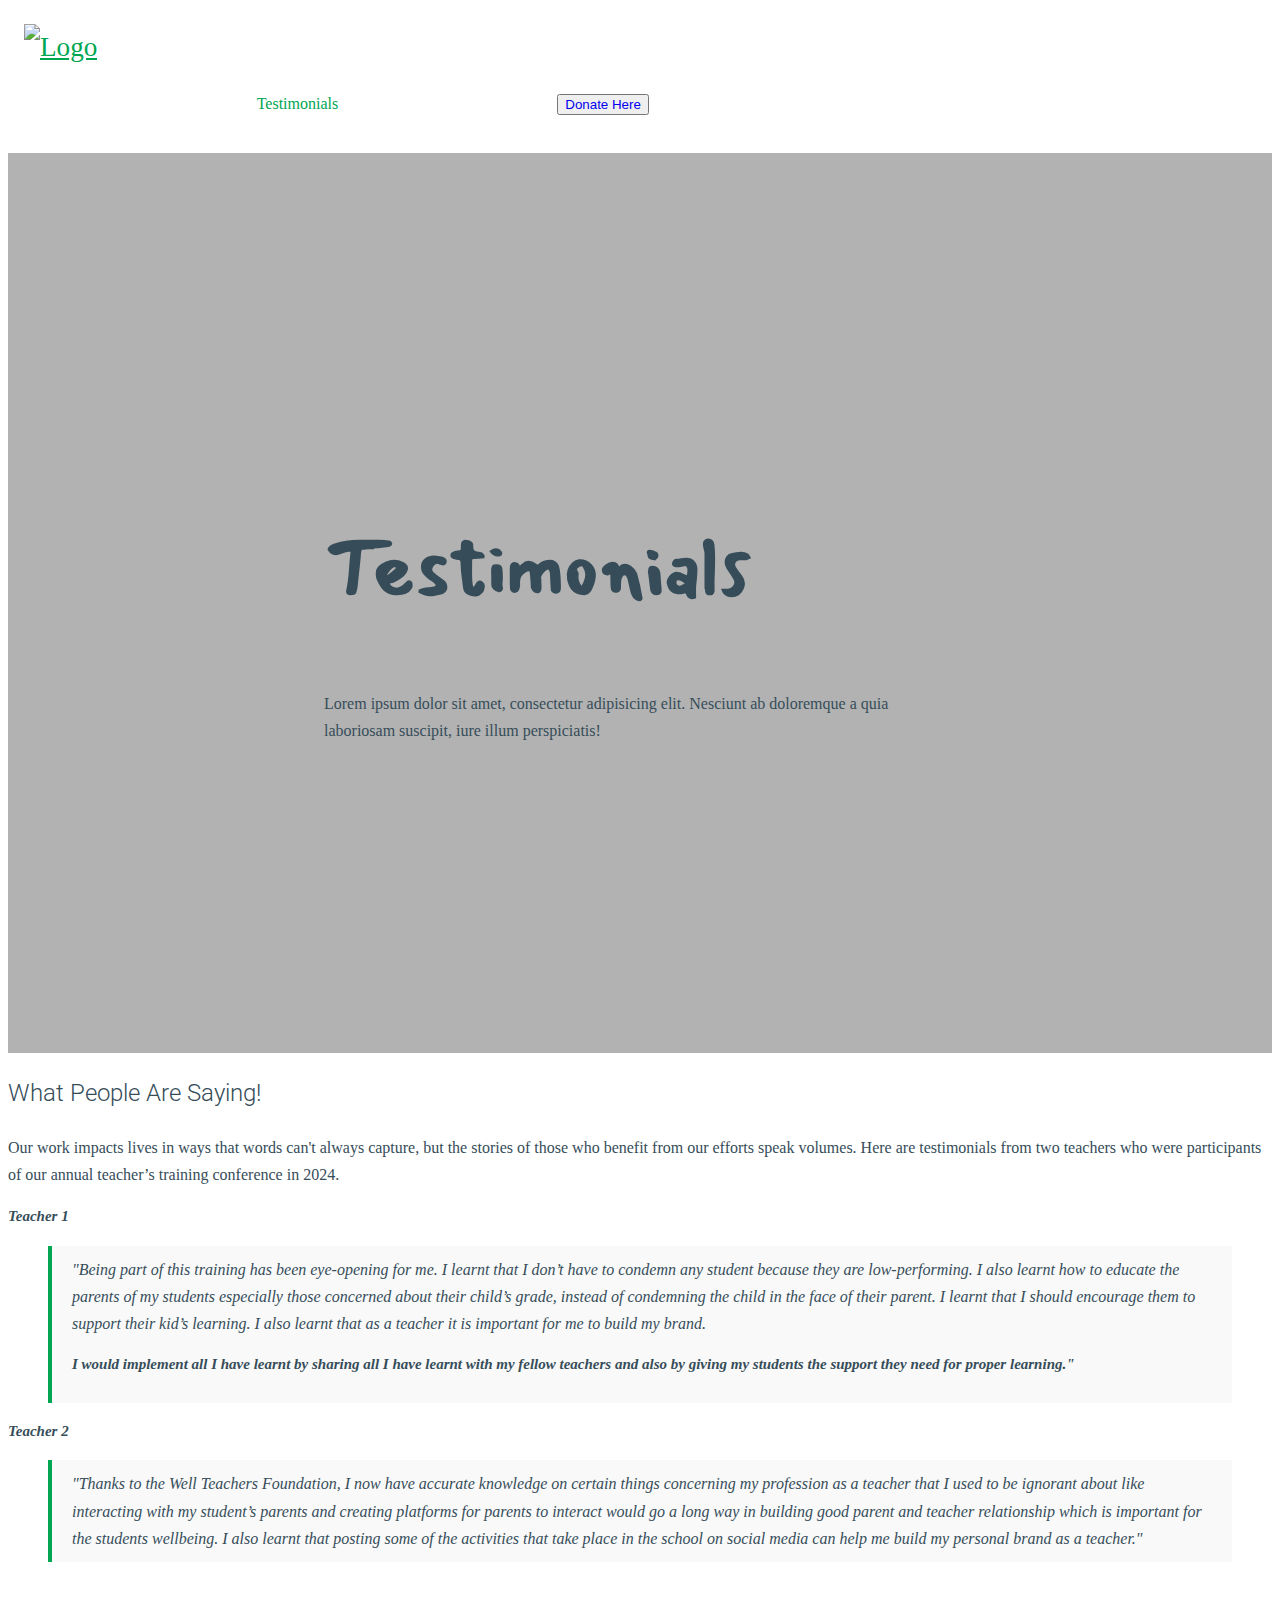
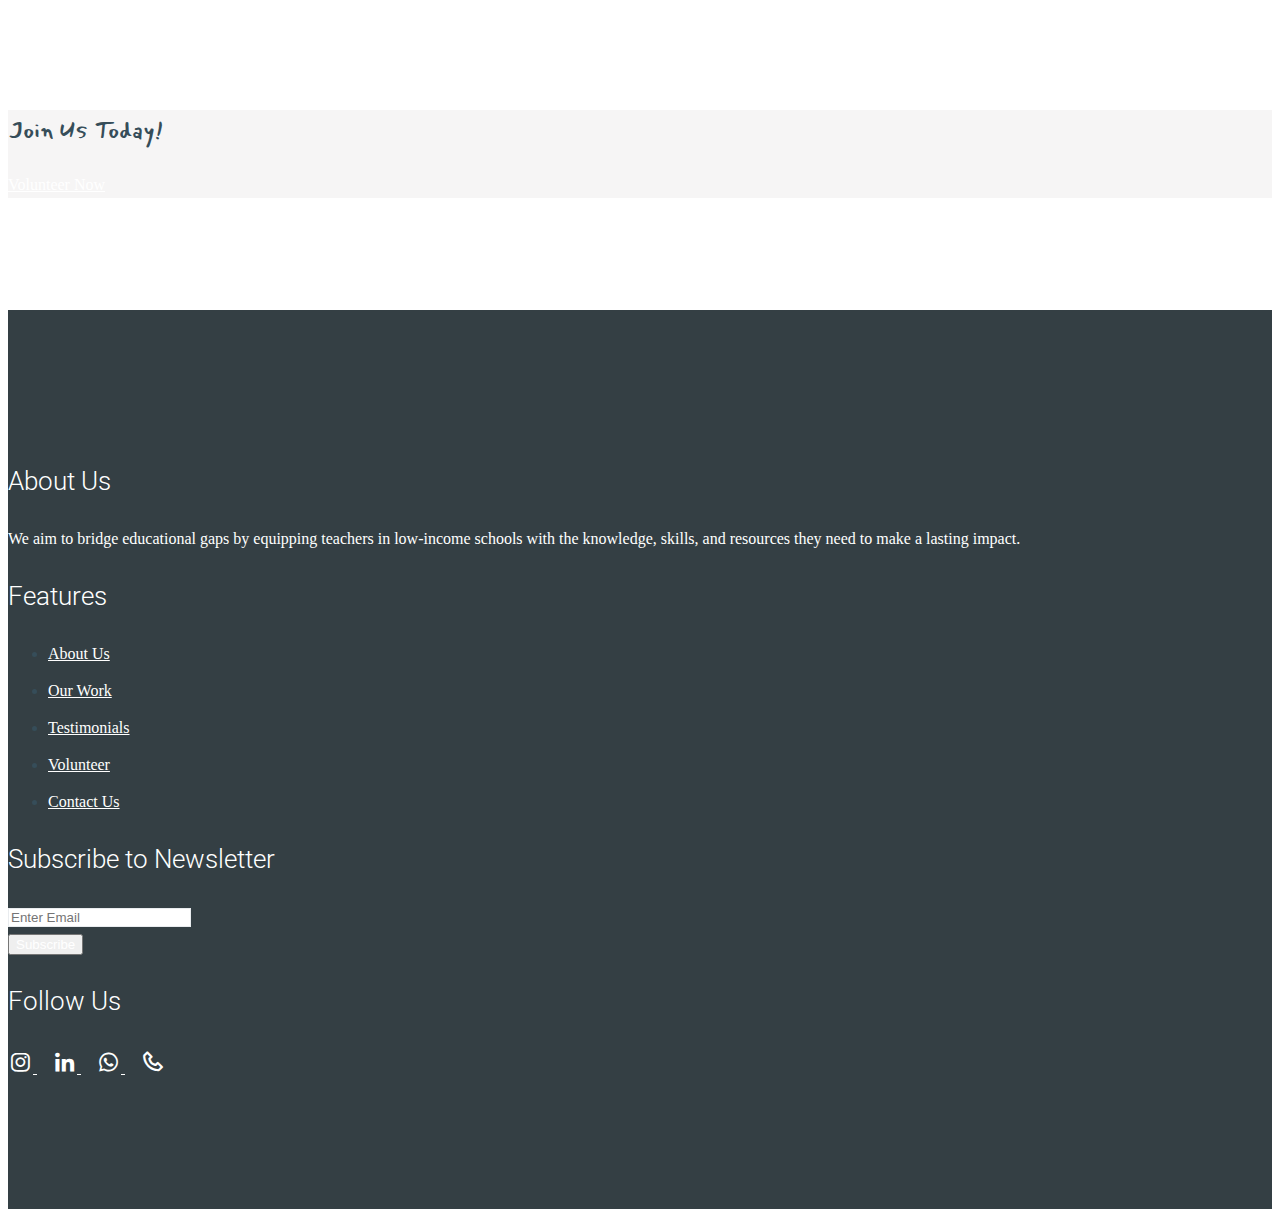
==== commit 049e2d52: "modified the files" ====
--- a/fundraiser/blog.html
+++ b/fundraiser/blog.html
@@ -65,18 +65,13 @@
   
             <div class="ml-auto toggle-button d-inline-block d-lg-none"><a href="#"
                 class="site-menu-toggle py-5 js-menu-toggle text-white"><span class="icon-menu h3 text-white"></span></a>
-            </div>
-  
-  
-  
+            </div>  
           </div>
         </div>
   
       </header>
 
     <div class="owl-carousel-wrapper">
-
-      
 
       <div class="box-92819">
         <h1 class="text-white mb-3">Testimonials</h1>
@@ -87,6 +82,50 @@
         <div class="ftco-cover-1 overlay" style="background-image: url('images/sky.jpeg');"></div>
       
     </div>
+    <!-- Testimonials section -->
+    <div class="container mt-5">
+      <h2 class="text-center">What People Are Saying!</h2>
+      <p>Our work impacts lives in ways that words can't always capture, but the stories of those who benefit from our efforts speak volumes. Here are 
+        testimonials from two teachers who were participants of our annual teacher’s training conference in 
+        2024.
+      </p>
+
+      <!-- Testimonials Section -->
+      <div class="row mt-4">
+          <div class="col-md-6">
+              <div class="testimonial p-4">
+                  <p class="fw-bold">Teacher 1</p>
+                  <blockquote>
+                    "Being part of this training has been eye-opening for me. I learnt that I don’t have
+                    to condemn any student because they are low-performing. I also learnt how to educate
+                    the parents of my students especially those concerned about their child’s grade, instead
+                    of condemning the child in the face of their parent. I learnt that I should encourage them
+                    to support their kid’s learning. I also learnt that as a teacher it is important for me
+                    to build my brand.
+                    <p> I would implement all I have learnt by sharing all I have learnt with my fellow 
+                      teachers and also by giving my students the support they need for proper learning."
+                    </p>
+
+                  </blockquote>
+              </div>
+          </div>
+          <div class="col-md-6">
+              <div class="testimonial p-4">
+                  <p class="fw-bold">Teacher 2</p>
+                  <blockquote>
+                    "Thanks to the Well Teachers Foundation, I now have accurate knowledge on certain things
+                    concerning my profession as a teacher that I used to be ignorant about like interacting with
+                    my student’s parents and creating platforms for parents to interact would go a long way in
+                    building good parent and teacher relationship which is important for the students wellbeing.
+                    I also learnt that posting some of the activities that take place in the school on social 
+                    media can help me build my personal brand as a teacher."
+
+                  </blockquote>
+              </div>
+          </div>
+      </div>
+  </div>
+    <!-- Testimonials section done -->
     
     <div class="site-section">
       <div class="container">
@@ -95,7 +134,7 @@
           <div class="">
             <h2 class="text-cursive">Join Us Today!</h2>
           </div>
-          <div class="ml-auto"><a href="#" class="btn btn-primary">Volunteer Now</a></div>
+          <div class="ml-auto"><a href="/fundraiser/register.html" class="btn btn-primary">Volunteer Now</a></div>
         </div>
 
       </div>
--- a/fundraiser/css/style.css
+++ b/fundraiser/css/style.css
@@ -309,7 +309,7 @@
 }
 .volunteer-img {
     width: 120px;
-    /* height: 120px; */
+    height: 120px;
     object-fit: cover;
 }
 
@@ -425,7 +425,22 @@
   border: 4px dashed rgb(0, 166, 81, 0.2);
 }
 /* styling the latest causes */
-
+/* page */
+/* styling testimonial page */
+blockquote {
+  font-style: italic;
+  border-left: 4px solid #00a651;
+  padding: 10px 20px;
+  /* margin: 20px 0; */
+  background: #f9f9f9;
+}
+.testimonial p{
+  font-weight: 800;
+  font-style: oblique;
+  font-size: 15px;
+
+}
+/* styling testimonial page done */
 
   @media (min-width: 768px) {
     .site-section {
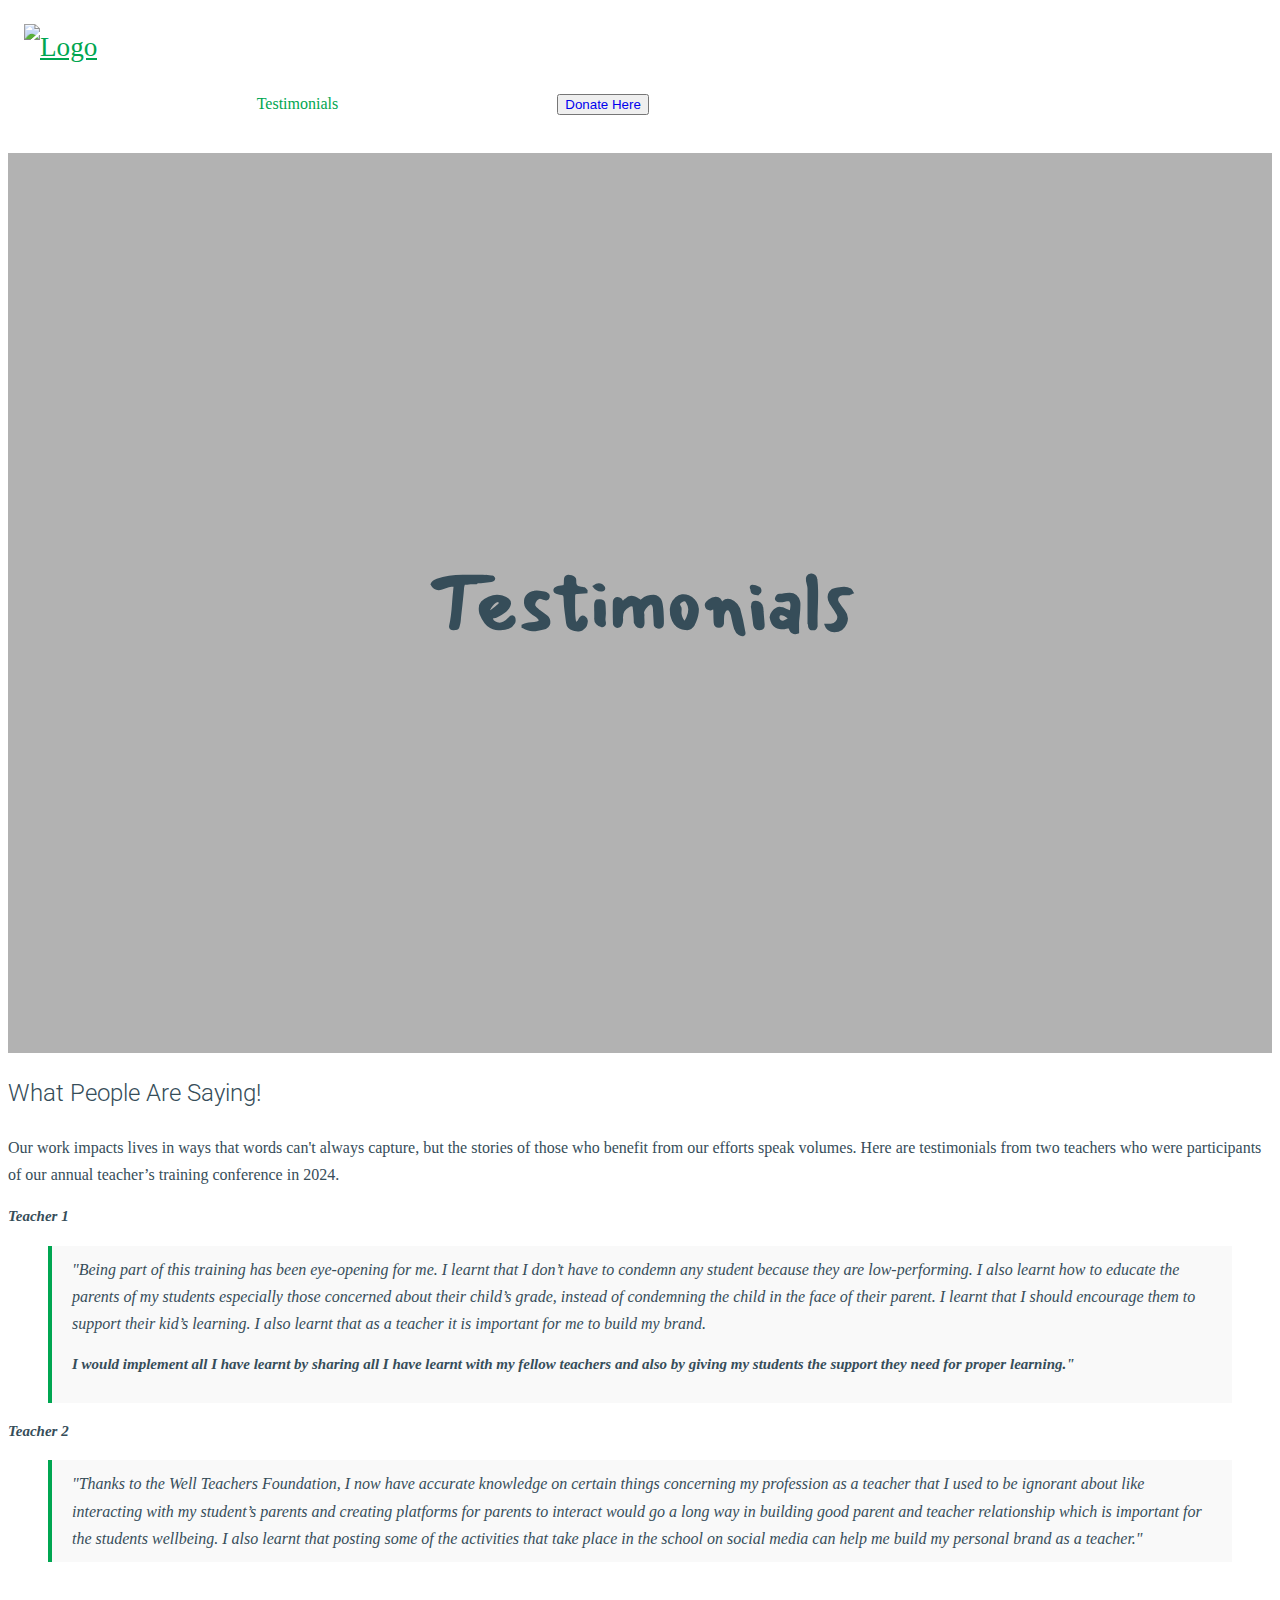
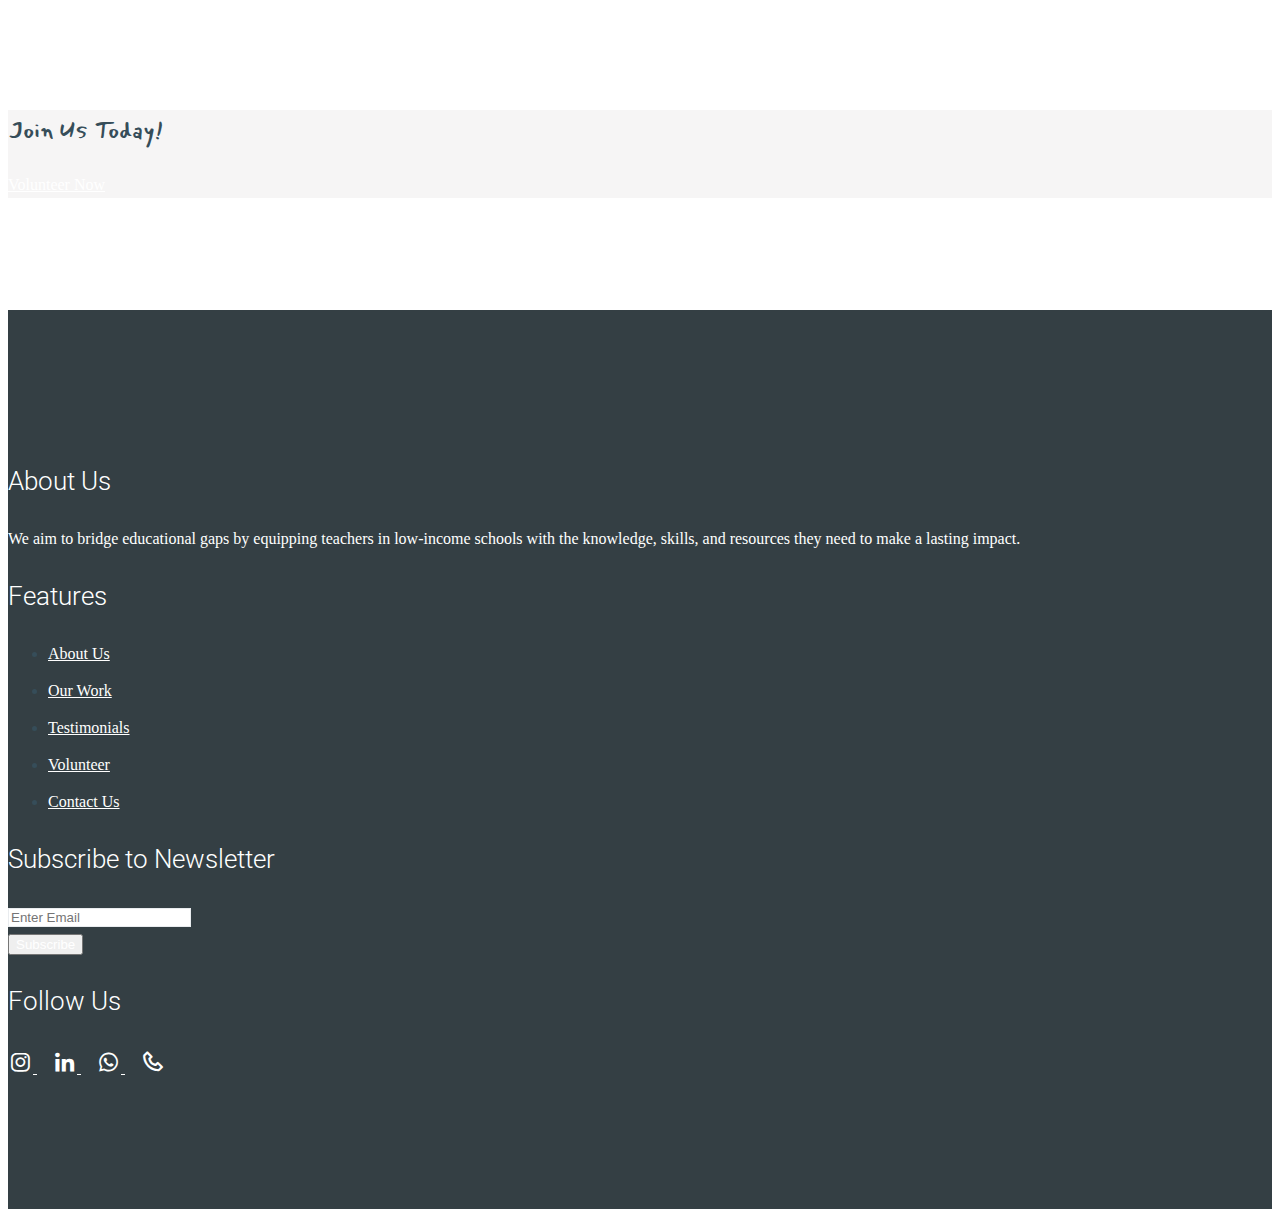
==== commit 0fd5719e: "modified the html files" ====
--- a/fundraiser/blog.html
+++ b/fundraiser/blog.html
@@ -75,7 +75,7 @@
 
       <div class="box-92819">
         <h1 class="text-white mb-3">Testimonials</h1>
-        <p class="lead text-white">Lorem ipsum dolor sit amet, consectetur adipisicing elit. Nesciunt ab doloremque a quia laboriosam suscipit, iure illum perspiciatis!</p>
+        <!-- <p class="lead text-white"></p> -->
       </div>
 
       
--- a/fundraiser/css/style.css
+++ b/fundraiser/css/style.css
@@ -414,6 +414,13 @@
     margin-top: -110px !important;
     padding: 15px !important;
 }
+.team-image img{
+  width: 100%;
+  border-radius: 50%;
+  height: 100px;
+  object-fit: cover;
+  
+}
 
 /* styling the latest causes */
 #site-causes{
@@ -421,7 +428,6 @@
   justify-content: center;
   align-items: center;
   flex-direction: column;
-  /* border: 4px dashed rgb(165, 163, 163, 0.2); */
   border: 4px dashed rgb(0, 166, 81, 0.2);
 }
 /* styling the latest causes */
